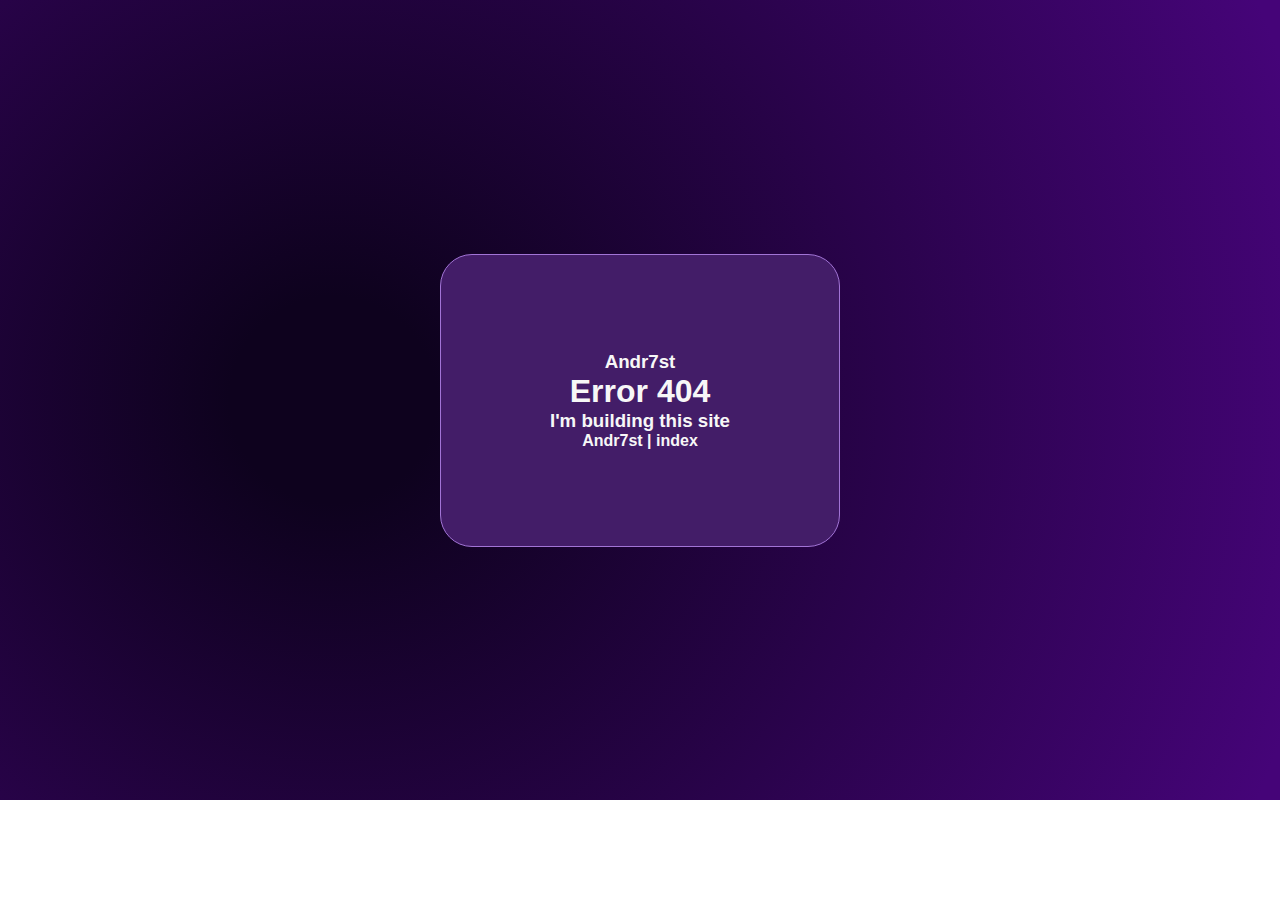
==== 404/index.html @ 217e8956 "Updates" ====
<!DOCTYPE html><html><head><meta charSet="utf-8"/><meta http-equiv="x-ua-compatible" content="ie=edge"/><meta name="viewport" content="width=device-width, initial-scale=1, shrink-to-fit=no"/><style data-href="/index/styles.bc9e31712da72f6005d1.css" data-identity="gatsby-global-css">@import url(https://fonts.googleapis.com/css2?family=Manrope:wght@200;300;400;500;600;700;800&display=swap);body,html{font-family:Dosis,sans-serif;font-weight:300;height:100%;margin:0;-webkit-user-select:none;-ms-user-select:none;user-select:none;width:100%}.root{align-items:center;background:radial-gradient(circle at 26% 50%,#0e021e 10%,#450478 98%);display:flex;justify-content:center;min-height:800px}.first{background:#431d68;border:1px solid #a274d6;border-radius:32px;color:#f7f7f7;margin:2rem;padding:6rem 0;text-align:center;width:400px}a{color:#ee1be3;font-size:16px;font-weight:800}.style-logo{display:flex;flex-direction:row;margin-right:8rem}.andr7st-name{color:#fff;margin-left:1rem;margin-top:.8rem}.style-logo img{height:48pt}.App-logo{height:40vmin;pointer-events:none}@-webkit-keyframes App-logo-spin{0%{-webkit-transform:rotate(0deg);transform:rotate(0deg)}to{-webkit-transform:rotate(1turn);transform:rotate(1turn)}}@keyframes App-logo-spin{0%{-webkit-transform:rotate(0deg);transform:rotate(0deg)}to{-webkit-transform:rotate(1turn);transform:rotate(1turn)}}@media (prefers-reduced-motion:no-preference){.App-logo{-webkit-animation:App-logo-spin 20s linear infinite;animation:App-logo-spin 20s linear infinite}}.gpt3__navbar{align-items:center;background:-o-linear-gradient(90deg,#280849 0,#1d0435 50%,#2d0a50 100%);background:linear-gradient(90deg,#280849,#1d0435 50%,#2d0a50);display:flex;filter:progid:DXImageTransform.Microsoft.gradient(startColorstr="#2D0A50",endColorstr="#280849",GradientType=0);justify-content:space-between;padding:1rem 6rem}.gpt3__navbar a{color:#fff;padding:12px 6px;text-decoration:none}.gpt3__navbar a:hover{background:rgba(71,3,88,.76)}.gpt3__navbar-links{align-items:center;display:flex;flex:1 1;justify-content:flex-start}.gpt3__navbar-links_container{display:flex;flex-direction:row}.gpt3__navbar-sign{align-items:center;display:flex;justify-content:flex-end}.gpt3__navbar-links_container p,.gpt3__navbar-menu_container p,.gpt3__navbar-sign p{color:#31bd07;cursor:pointer;font-family:var(--font-family);font-size:18px;font-weight:500;line-height:24px;margin:0 1rem;text-transform:capitalize}.gpt3__navbar-menu_container button,.gpt3__navbar-sign button{background:#7a0392;border:none;border-radius:5px;color:#fff;cursor:pointer;font-family:var(--font-family);font-size:18px;font-weight:500;line-height:20px;outline:none;padding:.5rem 1rem}.gpt3__navbar-menu{display:none;margin-left:1rem;position:relative}.gpt3__navbar-menu svg{cursor:pointer}.gpt3__navbar-menu_container{align-items:flex-end;background:#250333;border-radius:5px;box-shadow:0 0 5px rgba(0,0,0,.2);display:flex;flex-direction:column;justify-content:flex-end;margin-top:1rem;min-width:210px;padding:2rem;position:absolute;right:0;text-align:end;top:40px}.gpt3__navbar-menu_container p{margin:1rem 0}.gpt3__navbar-menu_container-links-sign{display:none}@media screen and (max-width:1050px){.gpt3__navbar-links_container{display:none}.gpt3__navbar-menu{display:flex}}@media screen and (max-width:700px){.gpt3__navbar{padding:1rem 4rem}}@media screen and (max-width:550px){.gpt3__navbar{padding:1rem 2rem}.gpt3__navbar-sign{display:none}.gpt3__navbar-menu_container{top:20px}.gpt3__navbar-menu_container-links-sign{display:block}}.gpt3__header{background:var(--color-bg);display:flex;flex-direction:row}.gpt3__header-content{align-items:flex-start;display:flex;flex:1 1;flex-direction:column;justify-content:center;margin-right:5rem}.gpt3__header-content h1{font-family:var(--font-family);font-size:52px;font-weight:800;letter-spacing:-.04em;line-height:75px}.gpt3__header-content p{color:var(--color-text);font-family:var(--font-family);font-size:18px;font-weight:400;line-height:26px;margin-top:1.5rem}.gpt3__header-content__input{display:flex;flex-direction:row;margin:2rem 0 1rem;width:100%}.gpt3__header-content__input input{background:var(--color-footer);border:2px solid var(--color-footer);border-bottom-left-radius:5px;border-top-left-radius:5px;flex:2 1;line-height:26px}.gpt3__header-content__input button,.gpt3__header-content__input input{color:#fff;font-family:var(--font-family);font-size:20px;font-weight:400;min-height:50px;outline:none;padding:0 1rem;width:100%}.gpt3__header-content__input button{background:#531068;border:2px solid #0b0431;border-bottom-right-radius:5px;border-top-right-radius:5px;cursor:pointer;flex:0.6 1;line-height:28px}.gpt3__header-content__people{align-items:center;display:flex;flex-direction:row;justify-content:flex-start;margin-top:2rem;width:100%}.gpt3__header-content__people img{height:38px;width:181.79px}.gpt3__header-content__people p{color:#fff;font-family:var(--font-family);font-size:12px;font-weight:500;line-height:38px;margin:0 0 0 1rem;text-align:center}.gpt3__header-image{align-items:center;display:flex;flex:1 1;justify-content:center}.gpt3__header-image img{height:100%;width:100%}@media screen and (max-width:1050px){.gpt3__header{flex-direction:column}.gpt3__header-content{margin:0 0 3rem}}@media screen and (max-width:650px){.gpt3__header-content h1{font-size:48px;line-height:60px}.gpt3__header-content p{font-size:16px;line-height:24px}.gpt3__header-content__people{flex-direction:column}.gpt3__header-content__people p{margin:0}.gpt3__header-content__input button,.gpt3__header-content__input input{font-size:16px;line-height:24px}}@media screen and (max-width:490px){.gpt3__header-content h1{font-size:36px;line-height:48px}.gpt3__header-content p{font-size:14px;line-height:24px}.gpt3__header-content__input button,.gpt3__header-content__input input{font-size:12px;line-height:16px}}.gpt3__features{background:-o-linear-gradient(90deg,#0c0c24 0,#420c42 100%);background:linear-gradient(90deg,#0c0c24,#420c42);display:flex;filter:progid:DXImageTransform.Microsoft.gradient(startColorstr="#420C42",endColorstr="#0C0C24",GradientType=0);flex-direction:row;justify-content:space-between;width:100%}.gpt3__features-heading{align-items:flex-start;display:flex;flex:1 1;flex-direction:column;justify-content:flex-start;margin-right:5rem;text-align:left}.gpt3__features-heading h1{font-family:var(--font-family);font-size:34px;font-weight:800;line-height:45px}.gpt3__features-heading p{color:var(--color-subtext);font-family:var(--font-family);font-size:16px;font-weight:500;line-height:30px;margin-top:2rem}.gpt3__features-container{align-items:center;display:flex;flex:1.5 1;flex-direction:column;justify-content:flex-start}@media screen and (max-width:990px){.gpt3__features{flex-direction:column}.gpt3__features-heading{margin:0 0 2rem}}@media screen and (max-width:550px){.gpt3__features-heading h1{font-size:28px;line-height:38px}}.gpt3__feature-container__feaures{align-items:flex-start;display:flex;flex-direction:row;justify-self:space-between;margin:1rem;width:100%}.gpt3__feature-container__feature-title{flex:1 1;margin-right:2rem;max-width:180px}.gpt3__feature-container__feature-title h1{color:azure;font-family:var(--font-family);font-size:18px;font-weight:800;letter-spacing:-.04em;line-height:24px}.gpt3__feature-container__feature-title div{background:var(--gradient-bar);box-shadow:0 4px 4px rgba(37,13,13,.4);height:3px;margin-bottom:.25rem;width:38px}.gpt3__feature-container-text{display:flex;flex:2 1;max-width:390px}.gpt3__feature-container-text p{color:var(--color-text);font-family:var(--font-family);font-size:14px;font-weight:500;line-height:24px}@media screen and (max-width:550px){.gpt3__feature-container__feature-title h1{font-size:14px;line-height:22px}.gpt3__feature-container__feature-title p{font-size:14px;line-height:20px}.gpt3__feature-container__feaure{margin:1rem 0}}.gpt3__whatgpt3{background:var(--color-footer);background:-o-linear-gradient(126deg,#3d0c5a 33%,#0a041a 100%);background:linear-gradient(126deg,#3d0c5a 33%,#0a041a);display:flex;filter:progid:DXImageTransform.Microsoft.gradient(startColorstr="#0A041A",endColorstr="#3D0C5A",GradientType=0);flex-direction:column;padding:2rem}.gpt3__whatgpt3-feature{display:flex}.gpt3__whatgpt3-feature .gpt3__features-container__feature{margin:0}.gpt3__whatgpt3-feature .gpt3__features-container_feature-text{max-width:700px}.gpt3__whatgpt3-heading{align-items:center;display:flex;flex-direction:row;justify-content:space-between;margin:4rem 0 2rem}.gpt3__whatgpt3-heading h1{font-family:var(--font-family);font-size:34px;font-weight:800;line-height:45px;max-width:510px}.gpt3__whatgpt3-heading p{color:var(--color-subtext);cursor:pointer;font-family:var(--font-family);font-size:16px;font-weight:500;line-height:30px}.gpt3__whatgpt3-container{display:flex;flex-direction:row;flex-wrap:wrap;margin-top:2rem}.gpt3__whatgpt3-container .gpt3__features-container__feature{display:unset;flex:1 1;flex-direction:column;margin:1rem;min-width:210px}.gpt3__whatgpt3-container .gpt3__features-container_feature-text{margin-top:.5rem}@media screen and (max-width:850px){.gpt3__whatgpt3-heading{align-items:flex-start;flex-direction:column;margin-bottom:0}.gpt3__whatgpt3-heading p{margin-top:1rem}}@media screen and (max-width:650px){.gpt3__whatgpt3-feature .gpt3__features-container__feature{flex-direction:column}.gpt3__whatgpt3-feature .gpt3__features-container_feature-text{margin-top:.5rem}.gpt3__whatgpt3-heading h1{font-size:28px;line-height:40px}}@media screen and (max-width:350px){.gpt3__whatgpt3-container .gpt3__features-container__feature{margin:1rem 0;min-width:100%}}.gpt3__footer{align-items:center;background:#08030a;display:flex;flex-direction:column;justify-content:center}.gpt3__footer-heading{margin-bottom:3rem;text-align:center;width:100%}.gpt3__footer-heading h1{font-family:var(--font-family);font-size:64px;font-weight:800;line-height:75px}.gpt3__footer-btn{align-items:center;border:1px solid #fff;cursor:pointer;display:flex;justify-content:center;margin-bottom:6rem;padding:1rem;text-align:center}.gpt3__footer-btn p{color:#fff;font-family:var(--font-family);font-size:18px;line-height:8px;word-spacing:2px}.gpt3__footer-links{align-items:flex-start;display:flex;flex-direction:row;flex-wrap:wrap;justify-content:space-between;text-align:left;width:100%}.gpt3__footer-links_div{margin:1rem;width:250px}.gpt3__footer-links_div a{color:#b384c9}.gpt3__footer-links_div a:link{color:#d25af0}.gpt3__footer-links_div a:visited{color:#beb1ca}.gpt3__footer-links_div a:hover{color:#9600aa}.gpt3__footer-links_div a:active{color:#e684e1}.gpt3__footer-links_logo{display:flex;flex-direction:column}.gpt3__footer-links_logo img{height:30px;margin-bottom:1rem;width:118px}.gpt3__footer-links_logo p{color:#fff;font-family:var(--font-family);font-size:12px;line-height:15px}.gpt3__footer-links_div{display:flex;flex-direction:column;justify-content:flex-start}.gpt3__footer-links_div h4{color:#fff;font-family:var(--font-family);font-size:14px;line-height:17px;margin-bottom:.9rem}.gpt3__footer-links_div p{color:#fff;cursor:pointer;font-family:var(--font-family);font-size:12px;line-height:15px;margin:.5rem 0}.gpt3__footer-copyright{margin-top:2rem;text-align:center;width:100%}.gpt3__footer-copyright p{color:#fff;font-family:var(--font-family);font-size:12px;line-height:15px}@media screen and (max-width:850px){.gpt3__footer-heading h1{font-size:44px;line-height:50px}}@media screen and (max-width:550px){.gpt3__footer-heading h1{font-size:34px;line-height:42px}.gpt3__footer-links div{margin:1rem 0}.gpt3__footer-btn p{font-size:14px;line-height:20px}}@media screen and (max-width:400px){.gpt3__footer-heading h1{font-size:27px;line-height:38px}}:root{--font-family:"Manrope",sans-serif;--gradient-text:linear-gradient(89.97deg,#f7f7f7 1.84%,#8109a5 102.67%);--gradient-bar:linear-gradient(103.22deg,#7715df -13.86%,#c4bac1 99.55%);--color-bg:#040c18;--color-footer:#031b34;--color-blog:#042c54;--color-text:#9e91a5;--color-subtext:#5476e9}*{box-sizing:border-box;margin:0;padding:0;scroll-behavior:smooth}a{color:unset;text-decoration:none}.gradient__bg{background:radial-gradient(circle at 77% 86%,#160950 10%,#50096e 52%,rgba(18,0,56,.93) 83%)}.gradient__text{-webkit-background-clop:text;-webkit-text-fill-color:transparent;background:var(--gradient-text);-webkit-background-clip:text;background-clip:text}.section__margin,.section__padding{padding:4rem 6rem}.scale-up-center{-webkit-animation:scale-up-center .4s cubic-bezier(.39,.575,.565,1) both;animation:scale-up-center .4s cubic-bezier(.39,.575,.565,1) both}@-webkit-keyframes scale-up-center{0%{-webkit-transform:scale(.5);transform:scale(.5)}to{-webkit-transform:scale(1);transform:scale(1)}}@keyframes scale-up-center{0%{-webkit-transform:scale(.5);transform:scale(.5)}to{-webkit-transform:scale(1);transform:scale(1)}}@media screen and (max-width:700px){.section__margin,.section__padding{padding:4rem}}@media screen and (max-width:550px){.section__margin,.section__padding{padding:4rem 2rem}}.bounce-in-top{-webkit-animation:bounce-in-top 1.1s both;animation:bounce-in-top 1.1s both}@-webkit-keyframes bounce-in-top{0%{-webkit-animation-timing-function:ease-in;animation-timing-function:ease-in;opacity:0;-webkit-transform:translateY(-500px);transform:translateY(-500px)}38%{-webkit-animation-timing-function:ease-out;animation-timing-function:ease-out;opacity:1;-webkit-transform:translateY(0);transform:translateY(0)}55%{-webkit-animation-timing-function:ease-in;animation-timing-function:ease-in;-webkit-transform:translateY(-65px);transform:translateY(-65px)}72%{-webkit-animation-timing-function:ease-out;animation-timing-function:ease-out;-webkit-transform:translateY(0);transform:translateY(0)}81%{-webkit-animation-timing-function:ease-in;animation-timing-function:ease-in;-webkit-transform:translateY(-28px);transform:translateY(-28px)}90%{-webkit-animation-timing-function:ease-out;animation-timing-function:ease-out;-webkit-transform:translateY(0);transform:translateY(0)}95%{-webkit-animation-timing-function:ease-in;animation-timing-function:ease-in;-webkit-transform:translateY(-8px);transform:translateY(-8px)}to{-webkit-animation-timing-function:ease-out;animation-timing-function:ease-out;-webkit-transform:translateY(0);transform:translateY(0)}}@keyframes bounce-in-top{0%{-webkit-animation-timing-function:ease-in;animation-timing-function:ease-in;opacity:0;-webkit-transform:translateY(-500px);transform:translateY(-500px)}38%{-webkit-animation-timing-function:ease-out;animation-timing-function:ease-out;opacity:1;-webkit-transform:translateY(0);transform:translateY(0)}55%{-webkit-animation-timing-function:ease-in;animation-timing-function:ease-in;-webkit-transform:translateY(-65px);transform:translateY(-65px)}72%{-webkit-animation-timing-function:ease-out;animation-timing-function:ease-out;-webkit-transform:translateY(0);transform:translateY(0)}81%{-webkit-animation-timing-function:ease-in;animation-timing-function:ease-in;-webkit-transform:translateY(-28px);transform:translateY(-28px)}90%{-webkit-animation-timing-function:ease-out;animation-timing-function:ease-out;-webkit-transform:translateY(0);transform:translateY(0)}95%{-webkit-animation-timing-function:ease-in;animation-timing-function:ease-in;-webkit-transform:translateY(-8px);transform:translateY(-8px)}to{-webkit-animation-timing-function:ease-out;animation-timing-function:ease-out;-webkit-transform:translateY(0);transform:translateY(0)}}</style><meta name="generator" content="Gatsby 4.3.0"/><title data-react-helmet="true"> Andr7s | Not found </title><meta data-react-helmet="true" property="og:type" content="article"/><meta data-react-helmet="true" property="og:title" content="Andr7st"/><meta data-react-helmet="true" property="og:description" content="Andrés Segura on github."/><meta data-react-helmet="true" property="og:image" content="https://raw.github.com/Andr7st/index-o/main/docs/images/social/logo-og.png"/><meta data-react-helmet="true" property="og:url" content="github.com/Andr7st/index"/><meta data-react-helmet="true" property="og:site_name" content="Andr7st"/><meta data-react-helmet="true" name="twitter:title" content="Andr7st/index"/><meta data-react-helmet="true" name="twitter:description" content="Andrés Segura on github."/><meta data-react-helmet="true" name="twitter:image" content="https://raw.github.com/Andr7st/index-o/main/docs/images/social/logo-tw.png"/><meta data-react-helmet="true" name="twitter:site" content="@Andr7st"/><meta data-react-helmet="true" name="twitter:creator" content="@ Andrés Segura"/><link as="script" rel="preload" href="/index/webpack-runtime-e317f5ff5ddec1e15f78.js"/><link as="script" rel="preload" href="/index/framework-f388b319414698a62d5f.js"/><link as="script" rel="preload" href="/index/app-a6bb313b66a680583c82.js"/><link as="script" rel="preload" href="/index/commons-3c423fa8b1afc98070dd.js"/><link as="script" rel="preload" href="/index/component---src-pages-404-js-2b00c5c6fa4a5299579b.js"/><link as="fetch" rel="preload" href="/index/page-data/404/page-data.json" crossorigin="anonymous"/><link as="fetch" rel="preload" href="/index/page-data/app-data.json" crossorigin="anonymous"/></head><body><div id="___gatsby"><div style="outline:none" tabindex="-1" id="gatsby-focus-wrapper"><div class="root"><div></div><div class="first"><h3>Andr7st</h3><h1>Error 404</h1><h3>I&#x27;m building this site</h3><a href="https://andr7st.github.io/index/">Andr7st | index</a></div></div></div><div id="gatsby-announcer" style="position:absolute;top:0;width:1px;height:1px;padding:0;overflow:hidden;clip:rect(0, 0, 0, 0);white-space:nowrap;border:0" aria-live="assertive" aria-atomic="true"></div></div><script id="gatsby-script-loader">/*<![CDATA[*/window.pagePath="/404/";/*]]>*/</script><script id="gatsby-chunk-mapping">/*<![CDATA[*/window.___chunkMapping={"polyfill":["/polyfill-195650a4cc7ee0d6ed17.js"],"app":["/app-a6bb313b66a680583c82.js"],"component---src-pages-404-js":["/component---src-pages-404-js-2b00c5c6fa4a5299579b.js"],"component---src-pages-index-js":["/component---src-pages-index-js-776b53dbc4005a8aae94.js"]};/*]]>*/</script><script src="/index/polyfill-195650a4cc7ee0d6ed17.js" nomodule=""></script><script src="/index/component---src-pages-404-js-2b00c5c6fa4a5299579b.js" async=""></script><script src="/index/commons-3c423fa8b1afc98070dd.js" async=""></script><script src="/index/app-a6bb313b66a680583c82.js" async=""></script><script src="/index/framework-f388b319414698a62d5f.js" async=""></script><script src="/index/webpack-runtime-e317f5ff5ddec1e15f78.js" async=""></script></body></html>
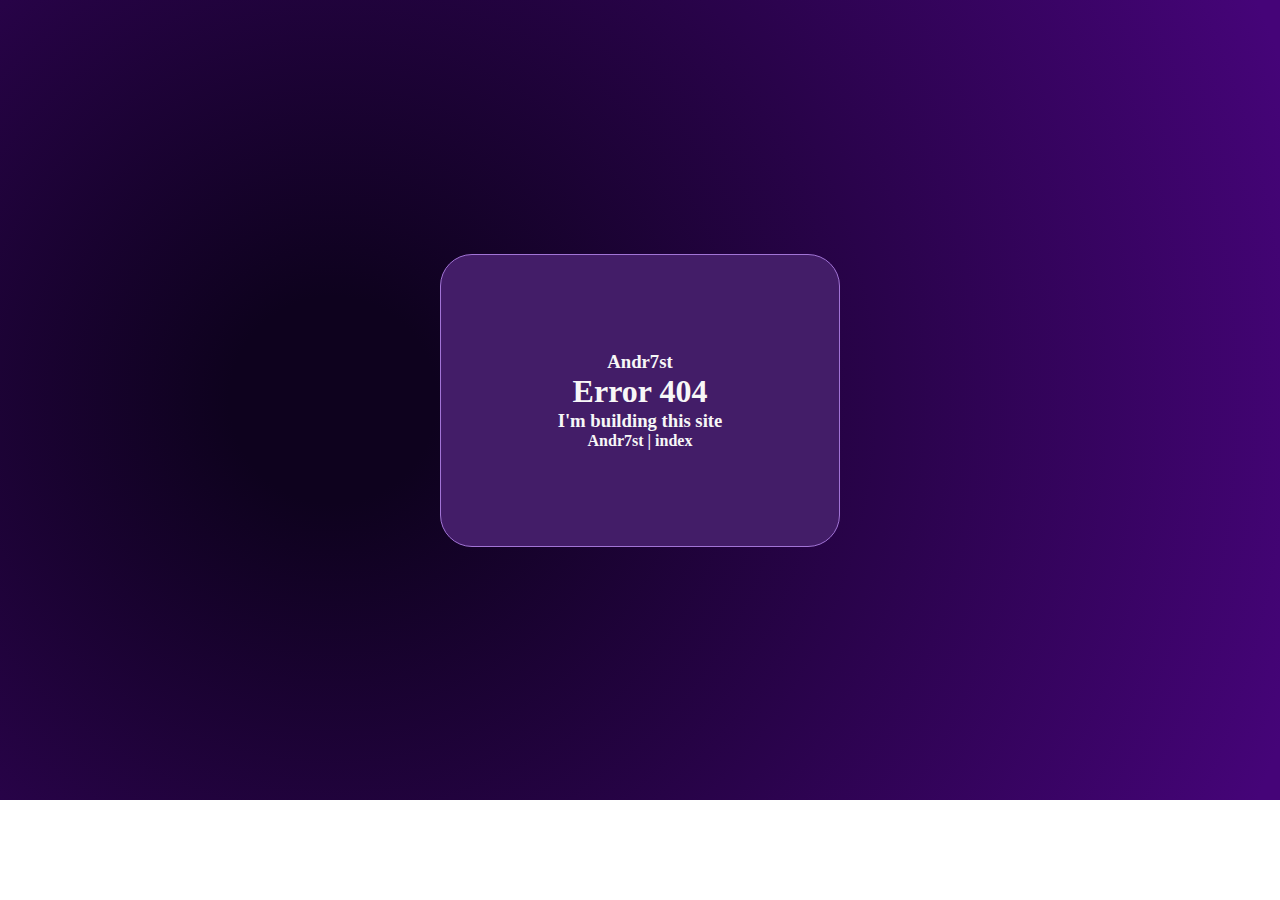
==== commit 465e342d: "Updates" ====
--- a/404/index.html
+++ b/404/index.html
@@ -1 +1 @@
-<!DOCTYPE html><html><head><meta charSet="utf-8"/><meta http-equiv="x-ua-compatible" content="ie=edge"/><meta name="viewport" content="width=device-width, initial-scale=1, shrink-to-fit=no"/><style data-href="/index/styles.bc9e31712da72f6005d1.css" data-identity="gatsby-global-css">@import url(https://fonts.googleapis.com/css2?family=Manrope:wght@200;300;400;500;600;700;800&display=swap);body,html{font-family:Dosis,sans-serif;font-weight:300;height:100%;margin:0;-webkit-user-select:none;-ms-user-select:none;user-select:none;width:100%}.root{align-items:center;background:radial-gradient(circle at 26% 50%,#0e021e 10%,#450478 98%);display:flex;justify-content:center;min-height:800px}.first{background:#431d68;border:1px solid #a274d6;border-radius:32px;color:#f7f7f7;margin:2rem;padding:6rem 0;text-align:center;width:400px}a{color:#ee1be3;font-size:16px;font-weight:800}.style-logo{display:flex;flex-direction:row;margin-right:8rem}.andr7st-name{color:#fff;margin-left:1rem;margin-top:.8rem}.style-logo img{height:48pt}.App-logo{height:40vmin;pointer-events:none}@-webkit-keyframes App-logo-spin{0%{-webkit-transform:rotate(0deg);transform:rotate(0deg)}to{-webkit-transform:rotate(1turn);transform:rotate(1turn)}}@keyframes App-logo-spin{0%{-webkit-transform:rotate(0deg);transform:rotate(0deg)}to{-webkit-transform:rotate(1turn);transform:rotate(1turn)}}@media (prefers-reduced-motion:no-preference){.App-logo{-webkit-animation:App-logo-spin 20s linear infinite;animation:App-logo-spin 20s linear infinite}}.gpt3__navbar{align-items:center;background:-o-linear-gradient(90deg,#280849 0,#1d0435 50%,#2d0a50 100%);background:linear-gradient(90deg,#280849,#1d0435 50%,#2d0a50);display:flex;filter:progid:DXImageTransform.Microsoft.gradient(startColorstr="#2D0A50",endColorstr="#280849",GradientType=0);justify-content:space-between;padding:1rem 6rem}.gpt3__navbar a{color:#fff;padding:12px 6px;text-decoration:none}.gpt3__navbar a:hover{background:rgba(71,3,88,.76)}.gpt3__navbar-links{align-items:center;display:flex;flex:1 1;justify-content:flex-start}.gpt3__navbar-links_container{display:flex;flex-direction:row}.gpt3__navbar-sign{align-items:center;display:flex;justify-content:flex-end}.gpt3__navbar-links_container p,.gpt3__navbar-menu_container p,.gpt3__navbar-sign p{color:#31bd07;cursor:pointer;font-family:var(--font-family);font-size:18px;font-weight:500;line-height:24px;margin:0 1rem;text-transform:capitalize}.gpt3__navbar-menu_container button,.gpt3__navbar-sign button{background:#7a0392;border:none;border-radius:5px;color:#fff;cursor:pointer;font-family:var(--font-family);font-size:18px;font-weight:500;line-height:20px;outline:none;padding:.5rem 1rem}.gpt3__navbar-menu{display:none;margin-left:1rem;position:relative}.gpt3__navbar-menu svg{cursor:pointer}.gpt3__navbar-menu_container{align-items:flex-end;background:#250333;border-radius:5px;box-shadow:0 0 5px rgba(0,0,0,.2);display:flex;flex-direction:column;justify-content:flex-end;margin-top:1rem;min-width:210px;padding:2rem;position:absolute;right:0;text-align:end;top:40px}.gpt3__navbar-menu_container p{margin:1rem 0}.gpt3__navbar-menu_container-links-sign{display:none}@media screen and (max-width:1050px){.gpt3__navbar-links_container{display:none}.gpt3__navbar-menu{display:flex}}@media screen and (max-width:700px){.gpt3__navbar{padding:1rem 4rem}}@media screen and (max-width:550px){.gpt3__navbar{padding:1rem 2rem}.gpt3__navbar-sign{display:none}.gpt3__navbar-menu_container{top:20px}.gpt3__navbar-menu_container-links-sign{display:block}}.gpt3__header{background:var(--color-bg);display:flex;flex-direction:row}.gpt3__header-content{align-items:flex-start;display:flex;flex:1 1;flex-direction:column;justify-content:center;margin-right:5rem}.gpt3__header-content h1{font-family:var(--font-family);font-size:52px;font-weight:800;letter-spacing:-.04em;line-height:75px}.gpt3__header-content p{color:var(--color-text);font-family:var(--font-family);font-size:18px;font-weight:400;line-height:26px;margin-top:1.5rem}.gpt3__header-content__input{display:flex;flex-direction:row;margin:2rem 0 1rem;width:100%}.gpt3__header-content__input input{background:var(--color-footer);border:2px solid var(--color-footer);border-bottom-left-radius:5px;border-top-left-radius:5px;flex:2 1;line-height:26px}.gpt3__header-content__input button,.gpt3__header-content__input input{color:#fff;font-family:var(--font-family);font-size:20px;font-weight:400;min-height:50px;outline:none;padding:0 1rem;width:100%}.gpt3__header-content__input button{background:#531068;border:2px solid #0b0431;border-bottom-right-radius:5px;border-top-right-radius:5px;cursor:pointer;flex:0.6 1;line-height:28px}.gpt3__header-content__people{align-items:center;display:flex;flex-direction:row;justify-content:flex-start;margin-top:2rem;width:100%}.gpt3__header-content__people img{height:38px;width:181.79px}.gpt3__header-content__people p{color:#fff;font-family:var(--font-family);font-size:12px;font-weight:500;line-height:38px;margin:0 0 0 1rem;text-align:center}.gpt3__header-image{align-items:center;display:flex;flex:1 1;justify-content:center}.gpt3__header-image img{height:100%;width:100%}@media screen and (max-width:1050px){.gpt3__header{flex-direction:column}.gpt3__header-content{margin:0 0 3rem}}@media screen and (max-width:650px){.gpt3__header-content h1{font-size:48px;line-height:60px}.gpt3__header-content p{font-size:16px;line-height:24px}.gpt3__header-content__people{flex-direction:column}.gpt3__header-content__people p{margin:0}.gpt3__header-content__input button,.gpt3__header-content__input input{font-size:16px;line-height:24px}}@media screen and (max-width:490px){.gpt3__header-content h1{font-size:36px;line-height:48px}.gpt3__header-content p{font-size:14px;line-height:24px}.gpt3__header-content__input button,.gpt3__header-content__input input{font-size:12px;line-height:16px}}.gpt3__features{background:-o-linear-gradient(90deg,#0c0c24 0,#420c42 100%);background:linear-gradient(90deg,#0c0c24,#420c42);display:flex;filter:progid:DXImageTransform.Microsoft.gradient(startColorstr="#420C42",endColorstr="#0C0C24",GradientType=0);flex-direction:row;justify-content:space-between;width:100%}.gpt3__features-heading{align-items:flex-start;display:flex;flex:1 1;flex-direction:column;justify-content:flex-start;margin-right:5rem;text-align:left}.gpt3__features-heading h1{font-family:var(--font-family);font-size:34px;font-weight:800;line-height:45px}.gpt3__features-heading p{color:var(--color-subtext);font-family:var(--font-family);font-size:16px;font-weight:500;line-height:30px;margin-top:2rem}.gpt3__features-container{align-items:center;display:flex;flex:1.5 1;flex-direction:column;justify-content:flex-start}@media screen and (max-width:990px){.gpt3__features{flex-direction:column}.gpt3__features-heading{margin:0 0 2rem}}@media screen and (max-width:550px){.gpt3__features-heading h1{font-size:28px;line-height:38px}}.gpt3__feature-container__feaures{align-items:flex-start;display:flex;flex-direction:row;justify-self:space-between;margin:1rem;width:100%}.gpt3__feature-container__feature-title{flex:1 1;margin-right:2rem;max-width:180px}.gpt3__feature-container__feature-title h1{color:azure;font-family:var(--font-family);font-size:18px;font-weight:800;letter-spacing:-.04em;line-height:24px}.gpt3__feature-container__feature-title div{background:var(--gradient-bar);box-shadow:0 4px 4px rgba(37,13,13,.4);height:3px;margin-bottom:.25rem;width:38px}.gpt3__feature-container-text{display:flex;flex:2 1;max-width:390px}.gpt3__feature-container-text p{color:var(--color-text);font-family:var(--font-family);font-size:14px;font-weight:500;line-height:24px}@media screen and (max-width:550px){.gpt3__feature-container__feature-title h1{font-size:14px;line-height:22px}.gpt3__feature-container__feature-title p{font-size:14px;line-height:20px}.gpt3__feature-container__feaure{margin:1rem 0}}.gpt3__whatgpt3{background:var(--color-footer);background:-o-linear-gradient(126deg,#3d0c5a 33%,#0a041a 100%);background:linear-gradient(126deg,#3d0c5a 33%,#0a041a);display:flex;filter:progid:DXImageTransform.Microsoft.gradient(startColorstr="#0A041A",endColorstr="#3D0C5A",GradientType=0);flex-direction:column;padding:2rem}.gpt3__whatgpt3-feature{display:flex}.gpt3__whatgpt3-feature .gpt3__features-container__feature{margin:0}.gpt3__whatgpt3-feature .gpt3__features-container_feature-text{max-width:700px}.gpt3__whatgpt3-heading{align-items:center;display:flex;flex-direction:row;justify-content:space-between;margin:4rem 0 2rem}.gpt3__whatgpt3-heading h1{font-family:var(--font-family);font-size:34px;font-weight:800;line-height:45px;max-width:510px}.gpt3__whatgpt3-heading p{color:var(--color-subtext);cursor:pointer;font-family:var(--font-family);font-size:16px;font-weight:500;line-height:30px}.gpt3__whatgpt3-container{display:flex;flex-direction:row;flex-wrap:wrap;margin-top:2rem}.gpt3__whatgpt3-container .gpt3__features-container__feature{display:unset;flex:1 1;flex-direction:column;margin:1rem;min-width:210px}.gpt3__whatgpt3-container .gpt3__features-container_feature-text{margin-top:.5rem}@media screen and (max-width:850px){.gpt3__whatgpt3-heading{align-items:flex-start;flex-direction:column;margin-bottom:0}.gpt3__whatgpt3-heading p{margin-top:1rem}}@media screen and (max-width:650px){.gpt3__whatgpt3-feature .gpt3__features-container__feature{flex-direction:column}.gpt3__whatgpt3-feature .gpt3__features-container_feature-text{margin-top:.5rem}.gpt3__whatgpt3-heading h1{font-size:28px;line-height:40px}}@media screen and (max-width:350px){.gpt3__whatgpt3-container .gpt3__features-container__feature{margin:1rem 0;min-width:100%}}.gpt3__footer{align-items:center;background:#08030a;display:flex;flex-direction:column;justify-content:center}.gpt3__footer-heading{margin-bottom:3rem;text-align:center;width:100%}.gpt3__footer-heading h1{font-family:var(--font-family);font-size:64px;font-weight:800;line-height:75px}.gpt3__footer-btn{align-items:center;border:1px solid #fff;cursor:pointer;display:flex;justify-content:center;margin-bottom:6rem;padding:1rem;text-align:center}.gpt3__footer-btn p{color:#fff;font-family:var(--font-family);font-size:18px;line-height:8px;word-spacing:2px}.gpt3__footer-links{align-items:flex-start;display:flex;flex-direction:row;flex-wrap:wrap;justify-content:space-between;text-align:left;width:100%}.gpt3__footer-links_div{margin:1rem;width:250px}.gpt3__footer-links_div a{color:#b384c9}.gpt3__footer-links_div a:link{color:#d25af0}.gpt3__footer-links_div a:visited{color:#beb1ca}.gpt3__footer-links_div a:hover{color:#9600aa}.gpt3__footer-links_div a:active{color:#e684e1}.gpt3__footer-links_logo{display:flex;flex-direction:column}.gpt3__footer-links_logo img{height:30px;margin-bottom:1rem;width:118px}.gpt3__footer-links_logo p{color:#fff;font-family:var(--font-family);font-size:12px;line-height:15px}.gpt3__footer-links_div{display:flex;flex-direction:column;justify-content:flex-start}.gpt3__footer-links_div h4{color:#fff;font-family:var(--font-family);font-size:14px;line-height:17px;margin-bottom:.9rem}.gpt3__footer-links_div p{color:#fff;cursor:pointer;font-family:var(--font-family);font-size:12px;line-height:15px;margin:.5rem 0}.gpt3__footer-copyright{margin-top:2rem;text-align:center;width:100%}.gpt3__footer-copyright p{color:#fff;font-family:var(--font-family);font-size:12px;line-height:15px}@media screen and (max-width:850px){.gpt3__footer-heading h1{font-size:44px;line-height:50px}}@media screen and (max-width:550px){.gpt3__footer-heading h1{font-size:34px;line-height:42px}.gpt3__footer-links div{margin:1rem 0}.gpt3__footer-btn p{font-size:14px;line-height:20px}}@media screen and (max-width:400px){.gpt3__footer-heading h1{font-size:27px;line-height:38px}}:root{--font-family:"Manrope",sans-serif;--gradient-text:linear-gradient(89.97deg,#f7f7f7 1.84%,#8109a5 102.67%);--gradient-bar:linear-gradient(103.22deg,#7715df -13.86%,#c4bac1 99.55%);--color-bg:#040c18;--color-footer:#031b34;--color-blog:#042c54;--color-text:#9e91a5;--color-subtext:#5476e9}*{box-sizing:border-box;margin:0;padding:0;scroll-behavior:smooth}a{color:unset;text-decoration:none}.gradient__bg{background:radial-gradient(circle at 77% 86%,#160950 10%,#50096e 52%,rgba(18,0,56,.93) 83%)}.gradient__text{-webkit-background-clop:text;-webkit-text-fill-color:transparent;background:var(--gradient-text);-webkit-background-clip:text;background-clip:text}.section__margin,.section__padding{padding:4rem 6rem}.scale-up-center{-webkit-animation:scale-up-center .4s cubic-bezier(.39,.575,.565,1) both;animation:scale-up-center .4s cubic-bezier(.39,.575,.565,1) both}@-webkit-keyframes scale-up-center{0%{-webkit-transform:scale(.5);transform:scale(.5)}to{-webkit-transform:scale(1);transform:scale(1)}}@keyframes scale-up-center{0%{-webkit-transform:scale(.5);transform:scale(.5)}to{-webkit-transform:scale(1);transform:scale(1)}}@media screen and (max-width:700px){.section__margin,.section__padding{padding:4rem}}@media screen and (max-width:550px){.section__margin,.section__padding{padding:4rem 2rem}}.bounce-in-top{-webkit-animation:bounce-in-top 1.1s both;animation:bounce-in-top 1.1s both}@-webkit-keyframes bounce-in-top{0%{-webkit-animation-timing-function:ease-in;animation-timing-function:ease-in;opacity:0;-webkit-transform:translateY(-500px);transform:translateY(-500px)}38%{-webkit-animation-timing-function:ease-out;animation-timing-function:ease-out;opacity:1;-webkit-transform:translateY(0);transform:translateY(0)}55%{-webkit-animation-timing-function:ease-in;animation-timing-function:ease-in;-webkit-transform:translateY(-65px);transform:translateY(-65px)}72%{-webkit-animation-timing-function:ease-out;animation-timing-function:ease-out;-webkit-transform:translateY(0);transform:translateY(0)}81%{-webkit-animation-timing-function:ease-in;animation-timing-function:ease-in;-webkit-transform:translateY(-28px);transform:translateY(-28px)}90%{-webkit-animation-timing-function:ease-out;animation-timing-function:ease-out;-webkit-transform:translateY(0);transform:translateY(0)}95%{-webkit-animation-timing-function:ease-in;animation-timing-function:ease-in;-webkit-transform:translateY(-8px);transform:translateY(-8px)}to{-webkit-animation-timing-function:ease-out;animation-timing-function:ease-out;-webkit-transform:translateY(0);transform:translateY(0)}}@keyframes bounce-in-top{0%{-webkit-animation-timing-function:ease-in;animation-timing-function:ease-in;opacity:0;-webkit-transform:translateY(-500px);transform:translateY(-500px)}38%{-webkit-animation-timing-function:ease-out;animation-timing-function:ease-out;opacity:1;-webkit-transform:translateY(0);transform:translateY(0)}55%{-webkit-animation-timing-function:ease-in;animation-timing-function:ease-in;-webkit-transform:translateY(-65px);transform:translateY(-65px)}72%{-webkit-animation-timing-function:ease-out;animation-timing-function:ease-out;-webkit-transform:translateY(0);transform:translateY(0)}81%{-webkit-animation-timing-function:ease-in;animation-timing-function:ease-in;-webkit-transform:translateY(-28px);transform:translateY(-28px)}90%{-webkit-animation-timing-function:ease-out;animation-timing-function:ease-out;-webkit-transform:translateY(0);transform:translateY(0)}95%{-webkit-animation-timing-function:ease-in;animation-timing-function:ease-in;-webkit-transform:translateY(-8px);transform:translateY(-8px)}to{-webkit-animation-timing-function:ease-out;animation-timing-function:ease-out;-webkit-transform:translateY(0);transform:translateY(0)}}</style><meta name="generator" content="Gatsby 4.3.0"/><title data-react-helmet="true"> Andr7s | Not found </title><meta data-react-helmet="true" property="og:type" content="article"/><meta data-react-helmet="true" property="og:title" content="Andr7st"/><meta data-react-helmet="true" property="og:description" content="Andrés Segura on github."/><meta data-react-helmet="true" property="og:image" content="https://raw.github.com/Andr7st/index-o/main/docs/images/social/logo-og.png"/><meta data-react-helmet="true" property="og:url" content="github.com/Andr7st/index"/><meta data-react-helmet="true" property="og:site_name" content="Andr7st"/><meta data-react-helmet="true" name="twitter:title" content="Andr7st/index"/><meta data-react-helmet="true" name="twitter:description" content="Andrés Segura on github."/><meta data-react-helmet="true" name="twitter:image" content="https://raw.github.com/Andr7st/index-o/main/docs/images/social/logo-tw.png"/><meta data-react-helmet="true" name="twitter:site" content="@Andr7st"/><meta data-react-helmet="true" name="twitter:creator" content="@ Andrés Segura"/><link as="script" rel="preload" href="/index/webpack-runtime-e317f5ff5ddec1e15f78.js"/><link as="script" rel="preload" href="/index/framework-f388b319414698a62d5f.js"/><link as="script" rel="preload" href="/index/app-a6bb313b66a680583c82.js"/><link as="script" rel="preload" href="/index/commons-3c423fa8b1afc98070dd.js"/><link as="script" rel="preload" href="/index/component---src-pages-404-js-2b00c5c6fa4a5299579b.js"/><link as="fetch" rel="preload" href="/index/page-data/404/page-data.json" crossorigin="anonymous"/><link as="fetch" rel="preload" href="/index/page-data/app-data.json" crossorigin="anonymous"/></head><body><div id="___gatsby"><div style="outline:none" tabindex="-1" id="gatsby-focus-wrapper"><div class="root"><div></div><div class="first"><h3>Andr7st</h3><h1>Error 404</h1><h3>I&#x27;m building this site</h3><a href="https://andr7st.github.io/index/">Andr7st | index</a></div></div></div><div id="gatsby-announcer" style="position:absolute;top:0;width:1px;height:1px;padding:0;overflow:hidden;clip:rect(0, 0, 0, 0);white-space:nowrap;border:0" aria-live="assertive" aria-atomic="true"></div></div><script id="gatsby-script-loader">/*<![CDATA[*/window.pagePath="/404/";/*]]>*/</script><script id="gatsby-chunk-mapping">/*<![CDATA[*/window.___chunkMapping={"polyfill":["/polyfill-195650a4cc7ee0d6ed17.js"],"app":["/app-a6bb313b66a680583c82.js"],"component---src-pages-404-js":["/component---src-pages-404-js-2b00c5c6fa4a5299579b.js"],"component---src-pages-index-js":["/component---src-pages-index-js-776b53dbc4005a8aae94.js"]};/*]]>*/</script><script src="/index/polyfill-195650a4cc7ee0d6ed17.js" nomodule=""></script><script src="/index/component---src-pages-404-js-2b00c5c6fa4a5299579b.js" async=""></script><script src="/index/commons-3c423fa8b1afc98070dd.js" async=""></script><script src="/index/app-a6bb313b66a680583c82.js" async=""></script><script src="/index/framework-f388b319414698a62d5f.js" async=""></script><script src="/index/webpack-runtime-e317f5ff5ddec1e15f78.js" async=""></script></body></html>+<!DOCTYPE html><html><head><meta charSet="utf-8"/><meta http-equiv="x-ua-compatible" content="ie=edge"/><meta name="viewport" content="width=device-width, initial-scale=1, shrink-to-fit=no"/><style data-href="/index/styles.5a0fa9cff1f9b252e8be.css" data-identity="gatsby-global-css">@import url(https://fonts.googleapis.com/css2?family=Manrope:wght@200;300;400;500;600;700;800&display=swap);.root{align-items:center;background:radial-gradient(circle at 26% 50%,#0e021e 10%,#450478 98%);display:flex;justify-content:center;min-height:800px}.first{background:#431d68;border:1px solid #a274d6;border-radius:32px;color:#f7f7f7;margin:2rem;padding:6rem 0;text-align:center;width:400px}a{color:#ee1be3;font-size:16px;font-weight:800}.pie-pagina{background:#1c042b;width:100%}.pie-pagina .grupo-1{grid-gap:50px;display:grid;grid-template-columns:repeat(3,1fr);margin:auto;max-width:1200px;padding:45px 0;width:100%}.pie-pagina .grupo-1 .box figure{align-items:center;display:flex;height:100%;justify-content:center;width:100%}.pie-pagina .grupo-1 .box figure img{height:164px;width:164px}.pie-pagina .grupo-1 .box h2{color:#fff;font-size:20px;margin-bottom:25px}.pie-pagina .grupo-1 .box p{color:#efefef;margin-bottom:10px}.pie-pagina .grupo-1 .red-social a{color:#9052a3;display:inline-block;height:64px;line-height:64px;margin-right:16px;text-align:center;text-decoration:none;transition:all .3s ease;width:64px}.pie-pagina .grupo-1 .red-social a:hover{color:#7d14d3}.pie-pagina .grupo-2{background:rgba(68,2,94,.205);color:#f1f1f1;padding:15px 10px;text-align:center}.pie-pagina .grupo-2 small{font-size:15px}@media screen and (max-width:600px){.pie-pagina .grupo-1{grid-gap:30px;grid-template-columns:repeat(1,1fr);padding:35px 0;width:90%}}.gist__bash,.gist__content{background:conic-gradient(from 1deg at 100% 37%,#8522c8 8%,#511fa0 28%,#4a0e71 64%,#170a2b 81%,#2b0e64 98%)}.gist__bash{align-items:center;justify-content:center;min-height:800px}.gist__content{border:1px solid #37006b;border-radius:2px;text-align:center}.gist__title{color:#d09df1;padding-top:40pt;text-align:left}.gist__content,.gist__title{padding:12px 10rem}@media screen and (max-width:768px){.gist__content,.gist__title{padding:8px 2rem}}@media screen and (max-width:480px){.gist__bash,.gist__content{background:coral}}body .gist .highlight{background:#1a0520}body .gist .blob-code-inner,body .gist .blob-num,body .gist .highlight-source-css .pl-ent,body .gist .highlight-source-css .pl-k,body .gist .pl-en,body .gist .pl-sc{color:#aa0fda}body .gist .pl-c,body .gist .pl-c span{color:#bb54ebe0;font-style:italic}body .gist .pl-mb{color:#e78c45;font-weight:700}body .gist .pl-mh .pl-en{color:#980ac4;font-weight:700}body .gist .pl-mi{color:#25a871;font-style:italic}body .gist .pl-mq{color:#12b10c}body .gist .pl-id{background:#b798bf;color:#ced2cf}body .gist .pl-ii{background:#0ed107;color:#ff0}body .gist .highlight-source-js .pl-k{color:#ff1493}body .gist .pl-c1,body .gist .pl-s1 .pl-pse .pl-s2,body .gist .pl-sv,body .gist .pl-vpf{color:#aaa}body .gist .highlight-text-html-basic .pl-ent,body .gist .highlight-text-html-php .pl-vo,body .gist .pl-e,body .gist .pl-s3,body .gist .pl-sr,body .gist .pl-sr .pl-sra,body .gist .pl-sr .pl-sre,body .gist .pl-src,body .gist .pl-v{color:#d187d1}body .gist .pl-ent,body .gist .pl-k,body .gist .pl-mdh,body .gist .pl-mdr,body .gist .pl-ml,body .gist .pl-mm,body .gist .pl-mo,body .gist .pl-mp,body .gist .pl-mr,body .gist .pl-ms,body .gist .pl-s,body .gist .pl-s1 .pl-v,body .gist .pl-st{color:#caa1cfe7}body .gist .pl-mh,body .gist .pl-pds,body .gist .pl-s1,body .gist .pl-sr .pl-cce{color:#b9ca4a}body .gist .highlight-source-python .pl-s3,body .gist .highlight-text-html-php .pl-s3,body .gist .pl-s1 .pl-s2,body .gist .pl-smi,body .gist .pl-smp,body .gist .pl-stj,body .gist .pl-vo{color:#a878c4}body .gist .pl-mdht,body .gist .pl-mi1{background:rgba(0,64,0,.5);color:#dedede}body .gist .pl-md,body .gist .pl-mdhf{background:#270029;color:#dedede}body .gist .highlight-source-css .pl-s3,body .gist .highlight-source-css .pl-sc{color:#e7c547}.style-logo{display:flex;flex-direction:row;margin-right:8rem}.andr7st-name{color:#fff;margin-left:1rem;margin-top:.8rem}.style-logo img{height:48pt}.App-logo{height:40vmin;pointer-events:none}@-webkit-keyframes App-logo-spin{0%{-webkit-transform:rotate(0deg);transform:rotate(0deg)}to{-webkit-transform:rotate(1turn);transform:rotate(1turn)}}@keyframes App-logo-spin{0%{-webkit-transform:rotate(0deg);transform:rotate(0deg)}to{-webkit-transform:rotate(1turn);transform:rotate(1turn)}}@media (prefers-reduced-motion:no-preference){.App-logo{-webkit-animation:App-logo-spin 20s linear infinite;animation:App-logo-spin 20s linear infinite}}.gpt3__navbar{align-items:center;background:-o-linear-gradient(90deg,#280849 0,#1d0435 50%,#2d0a50 100%);background:linear-gradient(90deg,#280849,#1d0435 50%,#2d0a50);display:flex;filter:progid:DXImageTransform.Microsoft.gradient(startColorstr="#2D0A50",endColorstr="#280849",GradientType=0);justify-content:space-between;padding:1rem 6rem}.gpt3__navbar a{color:#fff;padding:12px 6px;text-decoration:none}.gpt3__navbar a:hover{background:rgba(71,3,88,.76)}.gpt3__navbar-links{align-items:center;display:flex;flex:1 1;justify-content:flex-start}.gpt3__navbar-links_container{display:flex;flex-direction:row}.gpt3__navbar-sign{align-items:center;display:flex;justify-content:flex-end}.gpt3__navbar-links_container p,.gpt3__navbar-menu_container p,.gpt3__navbar-sign p{color:#31bd07;cursor:pointer;font-family:var(--font-family);font-size:18px;font-weight:500;line-height:24px;margin:0 1rem;text-transform:capitalize}.gpt3__navbar-menu_container button,.gpt3__navbar-sign button{background:#7a0392;border:none;border-radius:5px;color:#fff;cursor:pointer;font-family:var(--font-family);font-size:18px;font-weight:500;line-height:20px;outline:none;padding:.5rem 1rem}.gpt3__navbar-menu{display:none;margin-left:1rem;position:relative}.gpt3__navbar-menu svg{cursor:pointer}.gpt3__navbar-menu_container{align-items:flex-end;background:#250333;border-radius:5px;box-shadow:0 0 5px rgba(0,0,0,.2);display:flex;flex-direction:column;justify-content:flex-end;margin-top:1rem;min-width:210px;padding:2rem;position:absolute;right:0;text-align:end;top:40px}.gpt3__navbar-menu_container p{margin:1rem 0}.gpt3__navbar-menu_container-links-sign{display:none}@media screen and (max-width:1050px){.gpt3__navbar-links_container{display:none}.gpt3__navbar-menu{display:flex}}@media screen and (max-width:700px){.gpt3__navbar{padding:1rem 4rem}}@media screen and (max-width:550px){.gpt3__navbar{padding:1rem 2rem}.gpt3__navbar-sign{display:none}.gpt3__navbar-menu_container{top:20px}.gpt3__navbar-menu_container-links-sign{display:block}}.gpt3__header{background:var(--color-bg);display:flex;flex-direction:row}.gpt3__header-content{align-items:flex-start;display:flex;flex:1 1;flex-direction:column;justify-content:center;margin-right:5rem}.gpt3__header-content h1{font-family:var(--font-family);font-size:52px;font-weight:800;letter-spacing:-.04em;line-height:75px}.gpt3__header-content p{color:var(--color-text);font-family:var(--font-family);font-size:18px;font-weight:400;line-height:26px;margin-top:1.5rem}.gpt3__header-content__input{display:flex;flex-direction:row;margin:2rem 0 1rem;width:100%}.gpt3__header-content__input input{background:var(--color-footer);border:2px solid var(--color-footer);border-bottom-left-radius:5px;border-top-left-radius:5px;flex:2 1;line-height:26px}.gpt3__header-content__input button,.gpt3__header-content__input input{color:#fff;font-family:var(--font-family);font-size:20px;font-weight:400;min-height:50px;outline:none;padding:0 1rem;width:100%}.gpt3__header-content__input button{background:#531068;border:2px solid #0b0431;border-bottom-right-radius:5px;border-top-right-radius:5px;cursor:pointer;flex:0.6 1;line-height:28px}.gpt3__header-content__people{align-items:center;display:flex;flex-direction:row;justify-content:flex-start;margin-top:2rem;width:100%}.gpt3__header-content__people img{height:38px;width:181.79px}.gpt3__header-content__people p{color:#fff;font-family:var(--font-family);font-size:12px;font-weight:500;line-height:38px;margin:0 0 0 1rem;text-align:center}.gpt3__header-image{align-items:center;display:flex;flex:1 1;justify-content:center}.gpt3__header-image img{height:100%;width:100%}@media screen and (max-width:1050px){.gpt3__header{flex-direction:column}.gpt3__header-content{margin:0 0 3rem}}@media screen and (max-width:650px){.gpt3__header-content h1{font-size:48px;line-height:60px}.gpt3__header-content p{font-size:16px;line-height:24px}.gpt3__header-content__people{flex-direction:column}.gpt3__header-content__people p{margin:0}.gpt3__header-content__input button,.gpt3__header-content__input input{font-size:16px;line-height:24px}}@media screen and (max-width:490px){.gpt3__header-content h1{font-size:36px;line-height:48px}.gpt3__header-content p{font-size:14px;line-height:24px}.gpt3__header-content__input button,.gpt3__header-content__input input{font-size:12px;line-height:16px}}.gpt3__features{background:-o-linear-gradient(90deg,#0c0c24 0,#420c42 100%);background:linear-gradient(90deg,#0c0c24,#420c42);display:flex;filter:progid:DXImageTransform.Microsoft.gradient(startColorstr="#420C42",endColorstr="#0C0C24",GradientType=0);flex-direction:row;justify-content:space-between;width:100%}.gpt3__features-heading{align-items:flex-start;display:flex;flex:1 1;flex-direction:column;justify-content:flex-start;margin-right:5rem;text-align:left}.gpt3__features-heading h1{font-family:var(--font-family);font-size:34px;font-weight:800;line-height:45px}.gpt3__features-heading p{color:var(--color-subtext);font-family:var(--font-family);font-size:16px;font-weight:500;line-height:30px;margin-top:2rem}.gpt3__features-container{align-items:left;display:flex;flex:1.5 1;flex-direction:column;justify-content:flex-start}@media screen and (max-width:990px){.gpt3__features{flex-direction:column}.gpt3__features-heading{margin:0 0 2rem}}@media screen and (max-width:550px){.gpt3__features-heading h1{font-size:28px;line-height:38px}.gpt3__feature-container__feature-title h1{font-size:14px;line-height:22px}.gpt3__feature-container__feature-title p{font-size:14px;line-height:20px}.gpt3__feature-container__feaure{margin:1rem 1.5rem}}.gpt3__feature-container__feaures{align-items:flex-start;display:flex;flex-direction:row;justify-self:space-between;margin:1rem;width:100%}.gpt3__feature-container__feature-title{flex:1 1;margin-right:2rem;max-width:180px}.gpt3__feature-container__feature-title h1{color:azure;font-family:var(--font-family);font-size:18px;font-weight:800;letter-spacing:-.04em;line-height:24px}.gpt3__feature-container__feature-title div{background:var(--gradient-bar);box-shadow:0 4px 4px rgba(37,13,13,.4);height:3px;margin-bottom:.25rem;width:38px}.gpt3__feature-container-text{display:flex;flex:2 1;max-width:390px}.gpt3__feature-container-text p{color:var(--color-text);font-family:var(--font-family);font-size:14px;font-weight:500;line-height:24px}@media screen and (max-width:550px){.gpt3__feature-container__feature-title h1{font-size:14px;line-height:22px}.gpt3__feature-container__feature-title p{font-size:14px;line-height:20px}.gpt3__feature-container__feaure{margin:1rem 0}}.gpt3__whatgpt3{background:var(--color-footer);background:-o-linear-gradient(126deg,#3d0c5a 33%,#0a041a 100%);background:linear-gradient(126deg,#3d0c5a 33%,#0a041a);display:flex;filter:progid:DXImageTransform.Microsoft.gradient(startColorstr="#0A041A",endColorstr="#3D0C5A",GradientType=0);flex-direction:column;padding:2rem}.gpt3__whatgpt3-feature{display:flex}.gpt3__whatgpt3-feature .gpt3__features-container__feature{margin:0}.gpt3__whatgpt3-feature .gpt3__features-container_feature-text{max-width:700px}.gpt3__whatgpt3-heading{align-items:center;display:flex;flex-direction:row;justify-content:space-between;margin:4rem 0 2rem}.gpt3__whatgpt3-heading h1{font-family:var(--font-family);font-size:34px;font-weight:800;line-height:45px;max-width:510px}.gpt3__whatgpt3-heading p{color:var(--color-subtext);cursor:pointer;font-family:var(--font-family);font-size:16px;font-weight:500;line-height:30px}.gpt3__whatgpt3-container{display:flex;flex-direction:row;flex-wrap:wrap;margin-top:2rem}.gpt3__whatgpt3-container .gpt3__features-container__feature{display:unset;flex:1 1;flex-direction:column;margin:1rem;min-width:210px}.gpt3__whatgpt3-container .gpt3__features-container_feature-text{margin-top:.5rem}@media screen and (max-width:850px){.gpt3__whatgpt3-heading{align-items:flex-start;flex-direction:column;margin-bottom:0}.gpt3__whatgpt3-heading p{margin-top:1rem}}@media screen and (max-width:650px){.gpt3__whatgpt3-feature .gpt3__features-container__feature{flex-direction:column}.gpt3__whatgpt3-feature .gpt3__features-container_feature-text{margin-top:.5rem}.gpt3__whatgpt3-heading h1{font-size:28px;line-height:40px}}@media screen and (max-width:350px){.gpt3__whatgpt3-container .gpt3__features-container__feature{margin:1rem 0;min-width:100%}}.gpt3__footer{align-items:center;background:#08030a;display:flex;flex-direction:column;justify-content:center}.gpt3__footer-heading{margin-bottom:3rem;text-align:center;width:100%}.gpt3__footer-heading h1{font-family:var(--font-family);font-size:64px;font-weight:800;line-height:75px}.gpt3__footer-btn{align-items:center;border:1px solid #fff;cursor:pointer;display:flex;justify-content:center;margin-bottom:6rem;padding:1rem;text-align:center}.gpt3__footer-btn p{color:#fff;font-family:var(--font-family);font-size:18px;line-height:8px;word-spacing:2px}.gpt3__footer-links{align-items:flex-start;display:flex;flex-direction:row;flex-wrap:wrap;justify-content:space-between;text-align:left;width:100%}.gpt3__footer-links_div{margin:1rem;width:250px}.gpt3__footer-links_div a{color:#b384c9}.gpt3__footer-links_div a:link{color:#d25af0}.gpt3__footer-links_div a:visited{color:#beb1ca}.gpt3__footer-links_div a:hover{color:#9600aa}.gpt3__footer-links_div a:active{color:#e684e1}.gpt3__footer-links_logo{display:flex;flex-direction:column}.gpt3__footer-links_logo img{height:30px;margin-bottom:1rem;width:118px}.gpt3__footer-links_logo p{color:#fff;font-family:var(--font-family);font-size:12px;line-height:15px}.gpt3__footer-links_div{display:flex;flex-direction:column;justify-content:flex-start}.gpt3__footer-links_div h4{color:#fff;font-family:var(--font-family);font-size:14px;line-height:17px;margin-bottom:.9rem}.gpt3__footer-links_div p{color:#fff;cursor:pointer;font-family:var(--font-family);font-size:12px;line-height:15px;margin:.5rem 0}.gpt3__footer-copyright{margin-top:2rem;text-align:center;width:100%}.gpt3__footer-copyright p{color:#fff;font-family:var(--font-family);font-size:12px;line-height:15px}@media screen and (max-width:850px){.gpt3__footer-heading h1{font-size:44px;line-height:50px}}@media screen and (max-width:550px){.gpt3__footer-heading h1{font-size:34px;line-height:42px}.gpt3__footer-links div{margin:1rem 0}.gpt3__footer-btn p{font-size:14px;line-height:20px}}@media screen and (max-width:400px){.gpt3__footer-heading h1{font-size:27px;line-height:38px}}:root{--font-family:"Manrope",sans-serif;--gradient-text:linear-gradient(89.97deg,#f7f7f7 1.84%,#8109a5 102.67%);--gradient-bar:linear-gradient(103.22deg,#7715df -13.86%,#c4bac1 99.55%);--color-bg:#040c18;--color-footer:#031b34;--color-blog:#042c54;--color-text:#9e91a5;--color-subtext:#5476e9}*{box-sizing:border-box;margin:0;padding:0;scroll-behavior:smooth}a{color:unset;text-decoration:none}.gradient__bg{background:radial-gradient(circle at 77% 86%,#160950 10%,#50096e 52%,rgba(18,0,56,.93) 83%)}.gradient__text{-webkit-background-clop:text;-webkit-text-fill-color:transparent;background:var(--gradient-text);-webkit-background-clip:text;background-clip:text}.section__margin,.section__padding{padding:4rem 6rem}.scale-up-center{-webkit-animation:scale-up-center .4s cubic-bezier(.39,.575,.565,1) both;animation:scale-up-center .4s cubic-bezier(.39,.575,.565,1) both}@-webkit-keyframes scale-up-center{0%{-webkit-transform:scale(.5);transform:scale(.5)}to{-webkit-transform:scale(1);transform:scale(1)}}@keyframes scale-up-center{0%{-webkit-transform:scale(.5);transform:scale(.5)}to{-webkit-transform:scale(1);transform:scale(1)}}@media screen and (max-width:700px){.section__margin,.section__padding{padding:4rem}}@media screen and (max-width:550px){.section__margin,.section__padding{padding:4rem 2rem}}.bounce-in-top{-webkit-animation:bounce-in-top 1.1s both;animation:bounce-in-top 1.1s both}@-webkit-keyframes bounce-in-top{0%{-webkit-animation-timing-function:ease-in;animation-timing-function:ease-in;opacity:0;-webkit-transform:translateY(-500px);transform:translateY(-500px)}38%{-webkit-animation-timing-function:ease-out;animation-timing-function:ease-out;opacity:1;-webkit-transform:translateY(0);transform:translateY(0)}55%{-webkit-animation-timing-function:ease-in;animation-timing-function:ease-in;-webkit-transform:translateY(-65px);transform:translateY(-65px)}72%{-webkit-animation-timing-function:ease-out;animation-timing-function:ease-out;-webkit-transform:translateY(0);transform:translateY(0)}81%{-webkit-animation-timing-function:ease-in;animation-timing-function:ease-in;-webkit-transform:translateY(-28px);transform:translateY(-28px)}90%{-webkit-animation-timing-function:ease-out;animation-timing-function:ease-out;-webkit-transform:translateY(0);transform:translateY(0)}95%{-webkit-animation-timing-function:ease-in;animation-timing-function:ease-in;-webkit-transform:translateY(-8px);transform:translateY(-8px)}to{-webkit-animation-timing-function:ease-out;animation-timing-function:ease-out;-webkit-transform:translateY(0);transform:translateY(0)}}@keyframes bounce-in-top{0%{-webkit-animation-timing-function:ease-in;animation-timing-function:ease-in;opacity:0;-webkit-transform:translateY(-500px);transform:translateY(-500px)}38%{-webkit-animation-timing-function:ease-out;animation-timing-function:ease-out;opacity:1;-webkit-transform:translateY(0);transform:translateY(0)}55%{-webkit-animation-timing-function:ease-in;animation-timing-function:ease-in;-webkit-transform:translateY(-65px);transform:translateY(-65px)}72%{-webkit-animation-timing-function:ease-out;animation-timing-function:ease-out;-webkit-transform:translateY(0);transform:translateY(0)}81%{-webkit-animation-timing-function:ease-in;animation-timing-function:ease-in;-webkit-transform:translateY(-28px);transform:translateY(-28px)}90%{-webkit-animation-timing-function:ease-out;animation-timing-function:ease-out;-webkit-transform:translateY(0);transform:translateY(0)}95%{-webkit-animation-timing-function:ease-in;animation-timing-function:ease-in;-webkit-transform:translateY(-8px);transform:translateY(-8px)}to{-webkit-animation-timing-function:ease-out;animation-timing-function:ease-out;-webkit-transform:translateY(0);transform:translateY(0)}}</style><meta name="generator" content="Gatsby 4.3.0"/><title data-react-helmet="true"> Andr7s | Not found </title><meta data-react-helmet="true" property="og:type" content="article"/><meta data-react-helmet="true" property="og:title" content="Andr7st"/><meta data-react-helmet="true" property="og:description" content="Andrés Segura on github."/><meta data-react-helmet="true" property="og:image" content="https://raw.github.com/Andr7st/index-o/main/docs/images/social/logo-og.png"/><meta data-react-helmet="true" property="og:url" content="github.com/Andr7st/index"/><meta data-react-helmet="true" property="og:site_name" content="Andr7st"/><meta data-react-helmet="true" name="twitter:title" content="Andr7st/index"/><meta data-react-helmet="true" name="twitter:description" content="Andrés Segura on github."/><meta data-react-helmet="true" name="twitter:image" content="https://raw.github.com/Andr7st/index-o/main/docs/images/social/logo-tw.png"/><meta data-react-helmet="true" name="twitter:site" content="@Andr7st"/><meta data-react-helmet="true" name="twitter:creator" content="@ Andrés Segura"/><link as="script" rel="preload" href="/index/webpack-runtime-4ca8809363d9418993ee.js"/><link as="script" rel="preload" href="/index/framework-6a01f569bfd5e4536ba8.js"/><link as="script" rel="preload" href="/index/app-8099f678b15cb16fab2b.js"/><link as="script" rel="preload" href="/index/5c4733c387e404dc3b916332fa45eb66589ea4b4-89794c0fc678dd60b908.js"/><link as="script" rel="preload" href="/index/component---src-pages-404-js-6bc70be038ae326bbddc.js"/><link as="fetch" rel="preload" href="/index/page-data/404/page-data.json" crossorigin="anonymous"/><link as="fetch" rel="preload" href="/index/page-data/app-data.json" crossorigin="anonymous"/></head><body><div id="___gatsby"><div style="outline:none" tabindex="-1" id="gatsby-focus-wrapper"><div class="root"><div></div><div class="first"><h3>Andr7st</h3><h1>Error 404</h1><h3>I&#x27;m building this site</h3><a href="https://andr7st.github.io/index/">Andr7st | index</a></div></div></div><div id="gatsby-announcer" style="position:absolute;top:0;width:1px;height:1px;padding:0;overflow:hidden;clip:rect(0, 0, 0, 0);white-space:nowrap;border:0" aria-live="assertive" aria-atomic="true"></div></div><script id="gatsby-script-loader">/*<![CDATA[*/window.pagePath="/404/";/*]]>*/</script><script id="gatsby-chunk-mapping">/*<![CDATA[*/window.___chunkMapping={"polyfill":["/polyfill-c9ca0462efb8ab6aa30b.js"],"app":["/app-8099f678b15cb16fab2b.js"],"component---src-pages-404-js":["/component---src-pages-404-js-6bc70be038ae326bbddc.js"],"component---src-pages-code-js":["/component---src-pages-code-js-68b7b1da0ffa6bd52d8f.js"],"component---src-pages-index-js":["/component---src-pages-index-js-a9ce1de11c8bc8295617.js"],"component---src-pages-prueba-js":["/component---src-pages-prueba-js-95ea16f5634256fe653a.js"]};/*]]>*/</script><script src="/index/polyfill-c9ca0462efb8ab6aa30b.js" nomodule=""></script><script src="/index/component---src-pages-404-js-6bc70be038ae326bbddc.js" async=""></script><script src="/index/5c4733c387e404dc3b916332fa45eb66589ea4b4-89794c0fc678dd60b908.js" async=""></script><script src="/index/app-8099f678b15cb16fab2b.js" async=""></script><script src="/index/framework-6a01f569bfd5e4536ba8.js" async=""></script><script src="/index/webpack-runtime-4ca8809363d9418993ee.js" async=""></script></body></html>